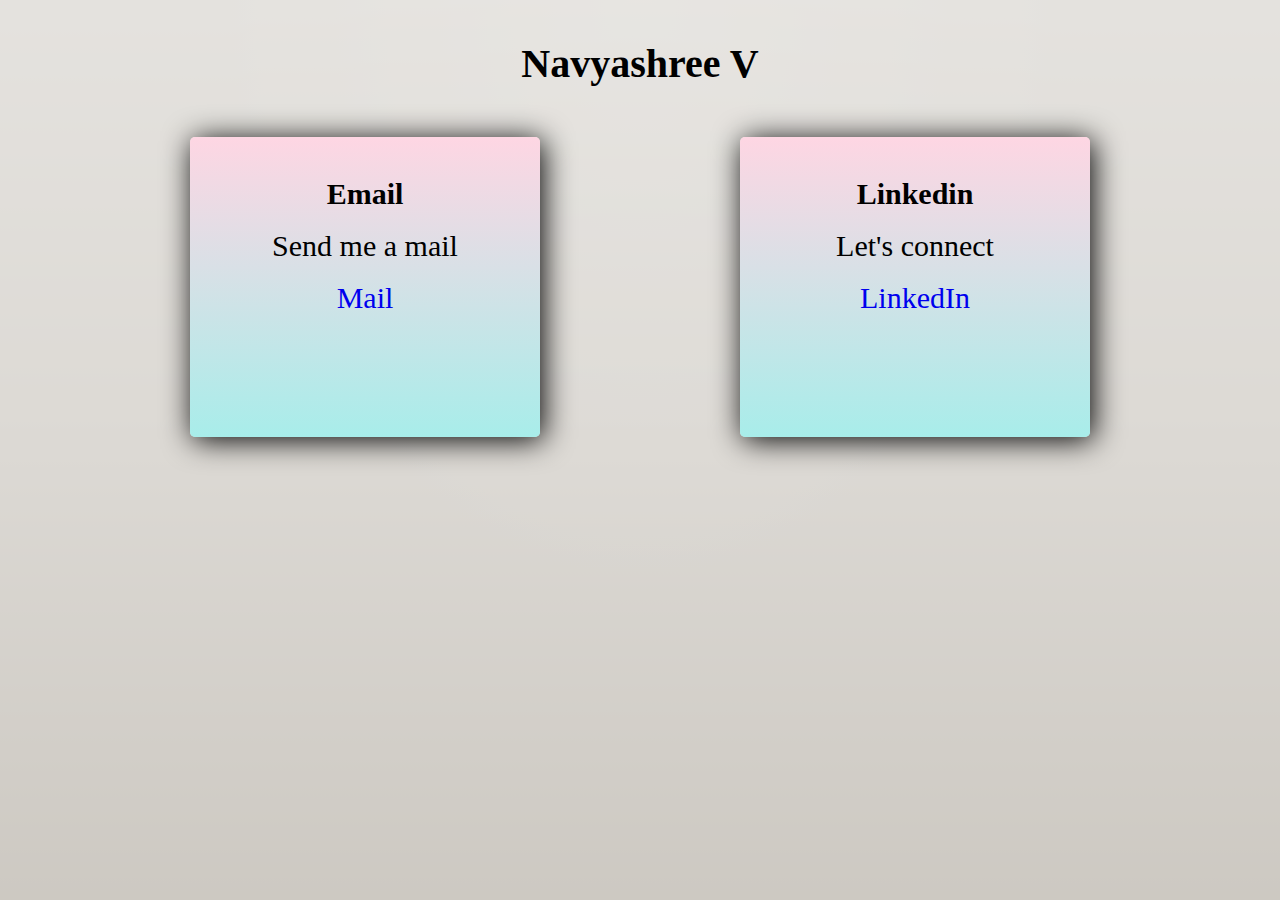
==== index2.html @ ce3622a9 "Add files via upload" ====
<!DOCTYPE html>
<html lang="en">
<head>
    <meta charset="UTF-8">
    <meta name="viewport" content="width=device-width, initial-scale=1.0">
    <title>Contact</title>
    <link rel="stylesheet" href="style2.css">
</head>
<body>
    <div class="container">
        <h3>Navyashree V</h3>
        <div class="box">
            <div class="box1">
                <h2>Email</h2><br>
                <p>Send me a mail</p><br>
                <a href="dvknavya@gmail.com">Mail</a>
            </div>
            <div class="box2">
                <h2>Linkedin</h2><br>
                <p>Let's connect</p><br>
                <a href="https://www.linkedin.com/in/navyashree-v-858b78292/">LinkedIn</a>
            </div>
            
        </div>
    </div>
    
</body>
</html>
---- style2.css ----
*{
    margin: 0;
    padding: 0;
    box-sizing: border-box;
}
.container{
    background-color: #DCD9D4;
 background-image: linear-gradient(to bottom, rgba(255,255,255,0.50) 0%, rgba(0,0,0,0.50) 100%), radial-gradient(at 50% 0%, rgba(255,255,255,0.10) 0%, rgba(0,0,0,0.50) 50%);
 background-blend-mode: soft-light,screen;
    height: 100vh;
    width: 100vw;
    padding: 40px;
    
}
h3{
    font-size: 40px;
    color: black;
    text-align: center;
}
.box{
    margin: 50px;
    display: flex;
    flex-direction: row;
    justify-content: space-around;
}
.box1{
    padding: 40px;
    background-image: linear-gradient(to top, #a8edea 0%, #fed6e3 100%);
    height: 300px;
    width: 350px;
    border-radius: 5px;
    text-align: center;
    
    box-shadow: 3px 3px  30px black;
    
}
.box2{
    padding: 40px;
    background-image: linear-gradient(to top, #a8edea 0%, #fed6e3 100%);
    height: 300px;
    width: 350px;
    border-radius: 5px;
    text-align: center;
    box-shadow: 3px 3px 30px black;

}
p{
    font-size: 30px;
}

a{
    font-size: 30px;
    text-decoration: none;
}
h2{
    font-size: 30px;
}
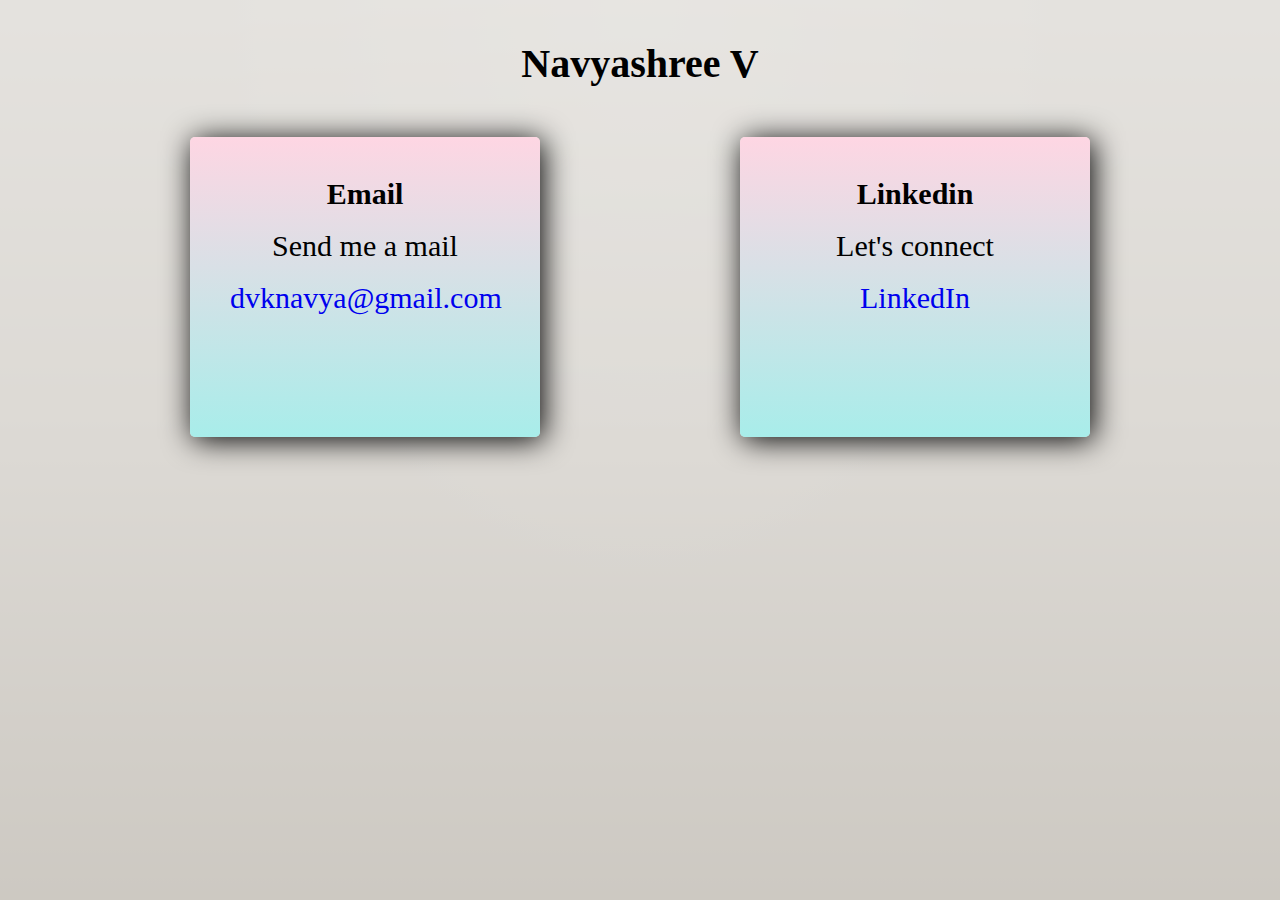
==== commit 3f0804c1: "Update index2.html" ====
--- a/index2.html
+++ b/index2.html
@@ -13,7 +13,7 @@
             <div class="box1">
                 <h2>Email</h2><br>
                 <p>Send me a mail</p><br>
-                <a href="dvknavya@gmail.com">Mail</a>
+                <a href="dvknavya@gmail.com">dvknavya@gmail.com</a>
             </div>
             <div class="box2">
                 <h2>Linkedin</h2><br>
@@ -25,4 +25,4 @@
     </div>
     
 </body>
-</html>+</html>
--- a/style2.css
+++ b/style2.css
@@ -55,4 +55,10 @@
 }
 h2{
     font-size: 30px;
-}+}
+@media (max-width:400px){
+    .box{
+        display:flex;
+        flex-direction:column;
+    }
+}
